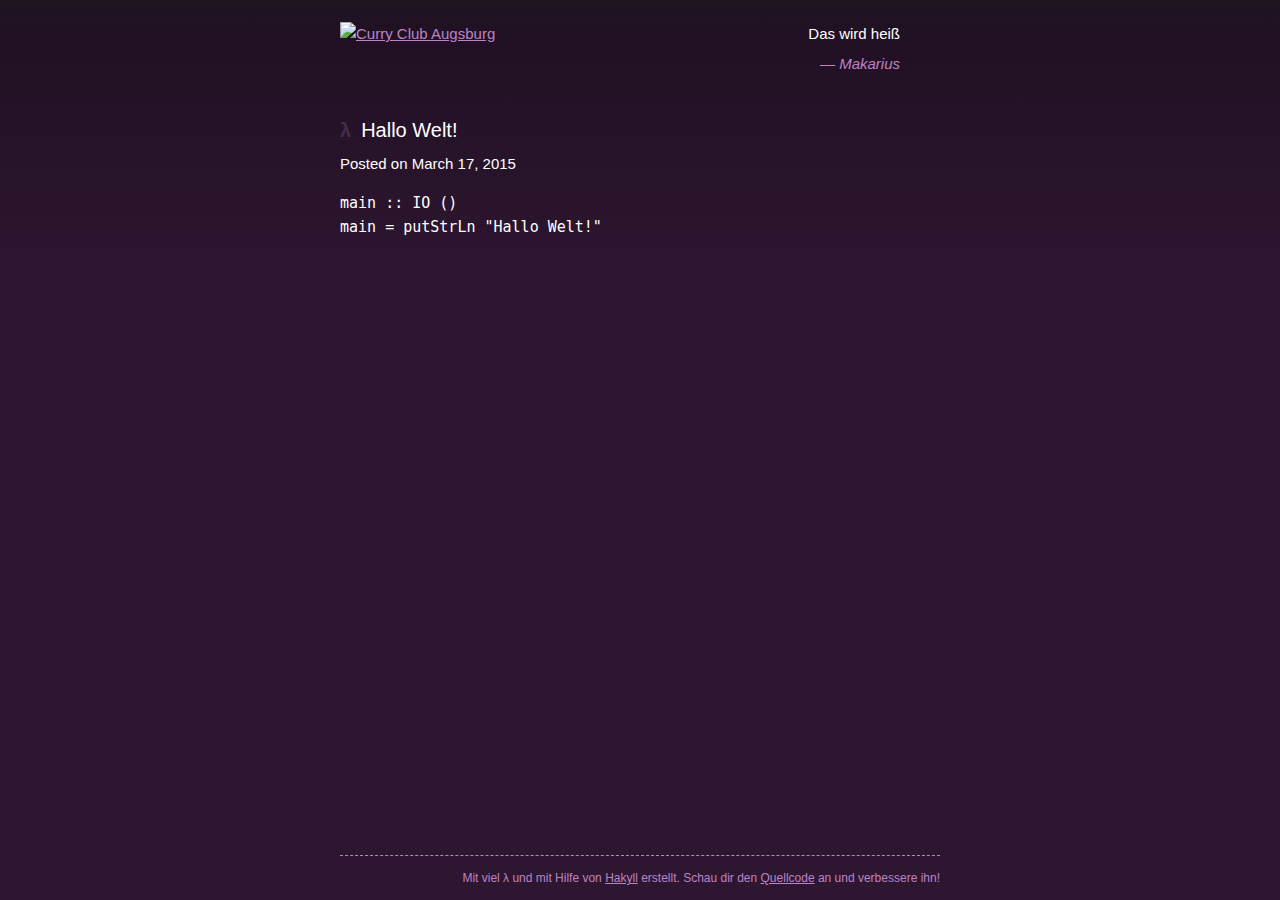
==== posts/2015-03-17-hallo-welt.html @ 8ce15936 "Travis: updated website output 04/19/15 16:23" ====
<!doctype html>
<html lang="de">
  <head>
    <meta charset="utf-8" />
    <title>Hallo Welt! :: Curry Club Augsburg</title>
    <link rel="stylesheet" type="text/css" href="../css/default.css" />
    <link rel="shortcut icon" href="../images/favicon.ico" />
    <link rel="alternate" type="application/atom+xml" href="../atom.xml" />
    <link rel="alternate" type="application/rss+xml" href="../rss.xml" />
    <link rel="stylesheet" href="https://api.tiles.mapbox.com/mapbox.js/v2.1.6/mapbox.css" />
  </head>
  <body>
    <div class="wrap">
      <div class="main">
        <header>
          <div id="logo">
            <a href="../">
              <img src="../images/logo-dunkler-hintergrund.svg" alt="Curry Club Augsburg" />
            </a>
          </div>
          <blockquote>
            <p>Das wird heiß</p>
            <footer>
              &mdash; <cite class="author">Makarius</cite>
            </footer>
          </blockquote>
          <div class="clear"></div>
        </header>

        <main id="content">
          <h2>Hallo Welt!</h2>
<div class="info">
    Posted on March 17, 2015
    
</div>

<pre><code>main :: IO ()
main = putStrLn &quot;Hallo Welt!&quot;</code></pre>

        </main>
      </div>
    </div>

    <footer class="footer">
      Mit viel <b>&lambda;</b> und mit Hilfe von <a href="http://jaspervdj.be/hakyll">Hakyll</a> erstellt.
      Schau dir den <a href="https://github.com/curry-club-aux/curry-club-augsburg.de">Quellcode</a> an und verbessere ihn!
    </footer>
  </body>
</html>
---- css/default.css ----
@import url(/css/ubuntu.css);body{color:rgb(255,255,255);background-color:#2d1630;background:-webkit-linear-gradient(180deg,#1e1420 0%,#211024 5%,#2d1630 30%);background:-moz-linear-gradient(180deg,#1e1420 0%,#211024 5%,#2d1630 30%);background:-ms-linear-gradient(180deg,#1e1420 0%,#211024 5%,#2d1630 30%);background:-o-linear-gradient(180deg,#1e1420 0%,#211024 5%,#2d1630 30%);background:linear-gradient(180deg,#1e1420 0%,#211024 5%,#2d1630 30%);background-attachment:fixed;font-size:15px;line-height:24px;font-weight:lighter;font-family:Ubuntu, sans-serif;margin:0 0 0 0;width:100%}header, main, footer.footer{width:600px;margin:0 auto 0 auto}header{margin-top:10px;margin-bottom:30px;padding:12px 0 12px 0;position:relative}header div#logo{width:320px;float:left}header blockquote{margin:0 0 0 0;padding-right:40px;text-align:end;width:150px;float:right}header blockquote p{margin:0 0 0 0}header blockquote footer{color:#be83c6;border-top-style:none;margin-top:0;padding-top:6px;margin-left:2em}div.wrap{min-height:100%}div.main{overflow:auto;padding-bottom:60px}html, body{height:100%}footer.footer{border-top:dashed 1px #be83c6;color:#be83c6;font-size:12px;position:relative;margin-top:-45px;padding:10px 0 10px 0;text-align:end}div.clear{clear:both}h1, h2, h3{margin:1em 0 0.5em 0;font-weight:normal}h2{font-size:20px}h2:before{font-weight:bold;content:"λ";padding-right:10px;color:#452d49}a:link, a:visited{color:#be83c6}p#next-meeting{font-size:18px;text-align:center}address{float:left}div#map{float:right;height:220px;width:400px;border:solid 5px #452d49}div#info{color:#555;font-size:14px;font-style:italic}
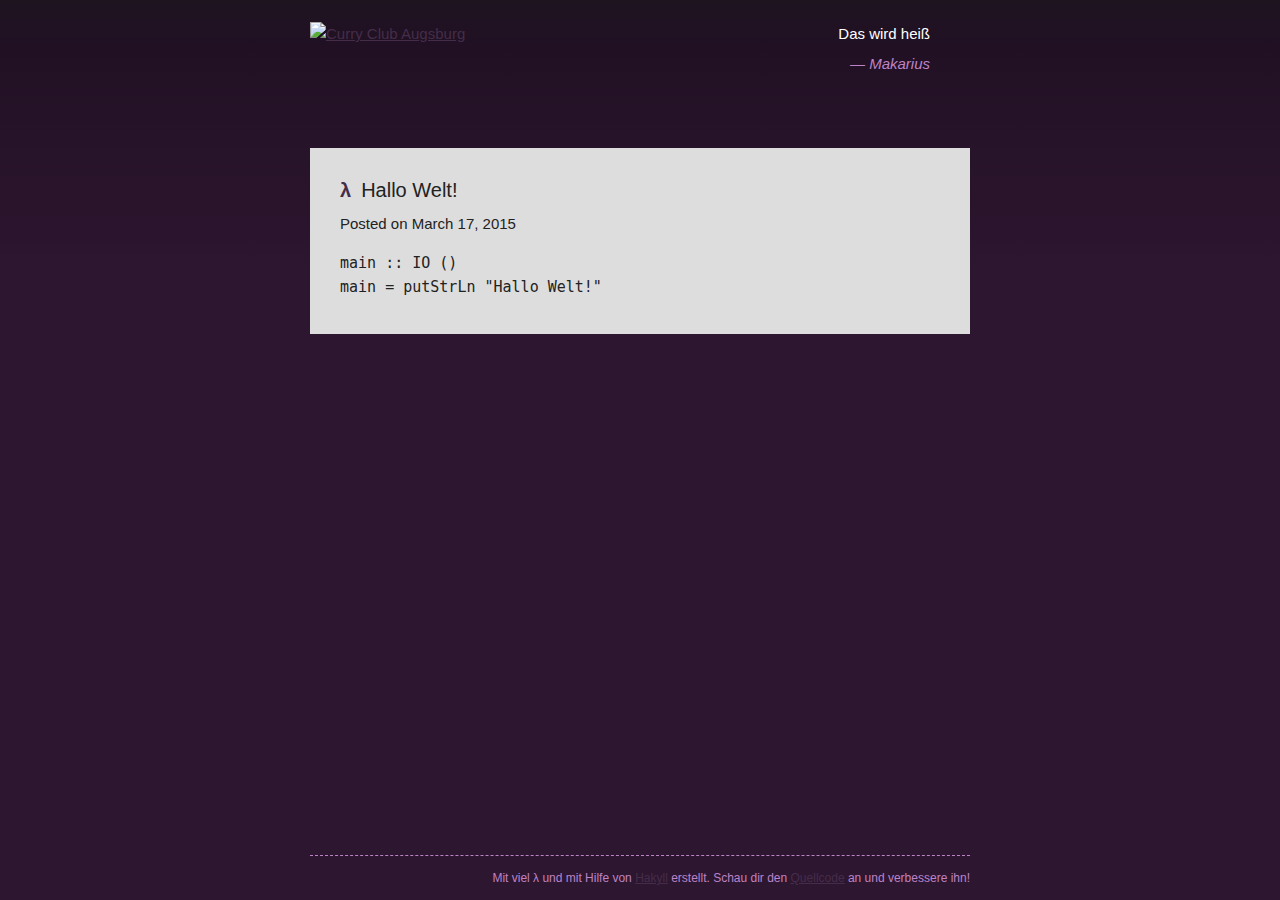
==== commit 288f8281: "Travis: updated website output 04/19/15 18:39" ====
--- a/posts/2015-03-17-hallo-welt.html
+++ b/posts/2015-03-17-hallo-welt.html
@@ -28,14 +28,16 @@
         </header>
 
         <main id="content">
-          <h2>Hallo Welt!</h2>
-<div class="info">
-    Posted on March 17, 2015
-    
+          <div class="block">
+  <h2>Hallo Welt!</h2>
+  <div class="info">
+      Posted on March 17, 2015
+      
+  </div>
+
+  <pre><code>main :: IO ()
+main = putStrLn &quot;Hallo Welt!&quot;</code></pre>
 </div>
-
-<pre><code>main :: IO ()
-main = putStrLn &quot;Hallo Welt!&quot;</code></pre>
 
         </main>
       </div>
--- a/css/default.css
+++ b/css/default.css
@@ -1 +1 @@
- @import url(/css/ubuntu.css);body{color:rgb(255,255,255);background-color:#2d1630;background:-webkit-linear-gradient(180deg,#1e1420 0%,#211024 5%,#2d1630 30%);background:-moz-linear-gradient(180deg,#1e1420 0%,#211024 5%,#2d1630 30%);background:-ms-linear-gradient(180deg,#1e1420 0%,#211024 5%,#2d1630 30%);background:-o-linear-gradient(180deg,#1e1420 0%,#211024 5%,#2d1630 30%);background:linear-gradient(180deg,#1e1420 0%,#211024 5%,#2d1630 30%);background-attachment:fixed;font-size:15px;line-height:24px;font-weight:lighter;font-family:Ubuntu, sans-serif;margin:0 0 0 0;width:100%}header, main, footer.footer{width:600px;margin:0 auto 0 auto}header{margin-top:10px;margin-bottom:30px;padding:12px 0 12px 0;position:relative}header div#logo{width:320px;float:left}header blockquote{margin:0 0 0 0;padding-right:40px;text-align:end;width:150px;float:right}header blockquote p{margin:0 0 0 0}header blockquote footer{color:#be83c6;border-top-style:none;margin-top:0;padding-top:6px;margin-left:2em}div.wrap{min-height:100%}div.main{overflow:auto;padding-bottom:60px}html, body{height:100%}footer.footer{border-top:dashed 1px #be83c6;color:#be83c6;font-size:12px;position:relative;margin-top:-45px;padding:10px 0 10px 0;text-align:end}div.clear{clear:both}h1, h2, h3{margin:1em 0 0.5em 0;font-weight:normal}h2{font-size:20px}h2:before{font-weight:bold;content:"λ";padding-right:10px;color:#452d49}a:link, a:visited{color:#be83c6}p#next-meeting{font-size:18px;text-align:center}address{float:left}div#map{float:right;height:220px;width:400px;border:solid 5px #452d49}div#info{color:#555;font-size:14px;font-style:italic}+ @import url(/css/ubuntu.css);body{color:rgb(255,255,255);background-color:#2d1630;background:-webkit-linear-gradient(180deg,#1e1420 0%,#211024 5%,#2d1630 30%);background:-moz-linear-gradient(180deg,#1e1420 0%,#211024 5%,#2d1630 30%);background:-ms-linear-gradient(180deg,#1e1420 0%,#211024 5%,#2d1630 30%);background:-o-linear-gradient(180deg,#1e1420 0%,#211024 5%,#2d1630 30%);background:linear-gradient(180deg,#1e1420 0%,#211024 5%,#2d1630 30%);background-attachment:fixed;font-size:15px;line-height:24px;font-weight:lighter;font-family:Ubuntu, sans-serif;margin:0 0 0 0;width:100%}header, main, footer.footer{width:660px;margin:0 auto 0 auto}main{padding:30px 30px 30px 30px}div.block{padding-top:10px;padding-left:30px;padding-right:30px;padding-bottom:20px;margin-bottom:20px;background-color:#dddddd;color:#222}div.block.dark{background:#170b1a;color:rgb(255,255,255)}header{margin-top:10px;margin-bottom:30px;padding:12px 0 12px 0;position:relative}header div#logo{width:320px;float:left}header blockquote{margin:0 0 0 0;padding-right:40px;text-align:end;width:150px;float:right}header blockquote p{margin:0 0 0 0}header blockquote footer{color:#be83c6;border-top-style:none;margin-top:0;padding-top:6px;margin-left:2em}div.wrap{min-height:100%}div.main{overflow:auto;padding-bottom:50px}html, body{height:100%}footer.footer{border-top:dashed 1px #be83c6;color:#be83c6;font-size:12px;position:relative;margin-top:-45px;padding:10px 0 10px 0;text-align:end}div.clear{clear:both}h1, h2, h3{margin:1em 0 0.5em 0;font-weight:normal}h2{font-size:20px}h2:before{font-weight:bold;content:"λ";padding-right:10px;color:#452d49}a:link, a:visited{color:#452d49}div.block.dark a:link, div.block.dark a:visited{color:#be83c6}p#next-meeting{font-size:18px;text-align:center}address{float:left}div#map{float:right;height:220px;width:400px;border:solid 5px #452d49}div#info{color:#555;font-size:14px;font-style:italic}